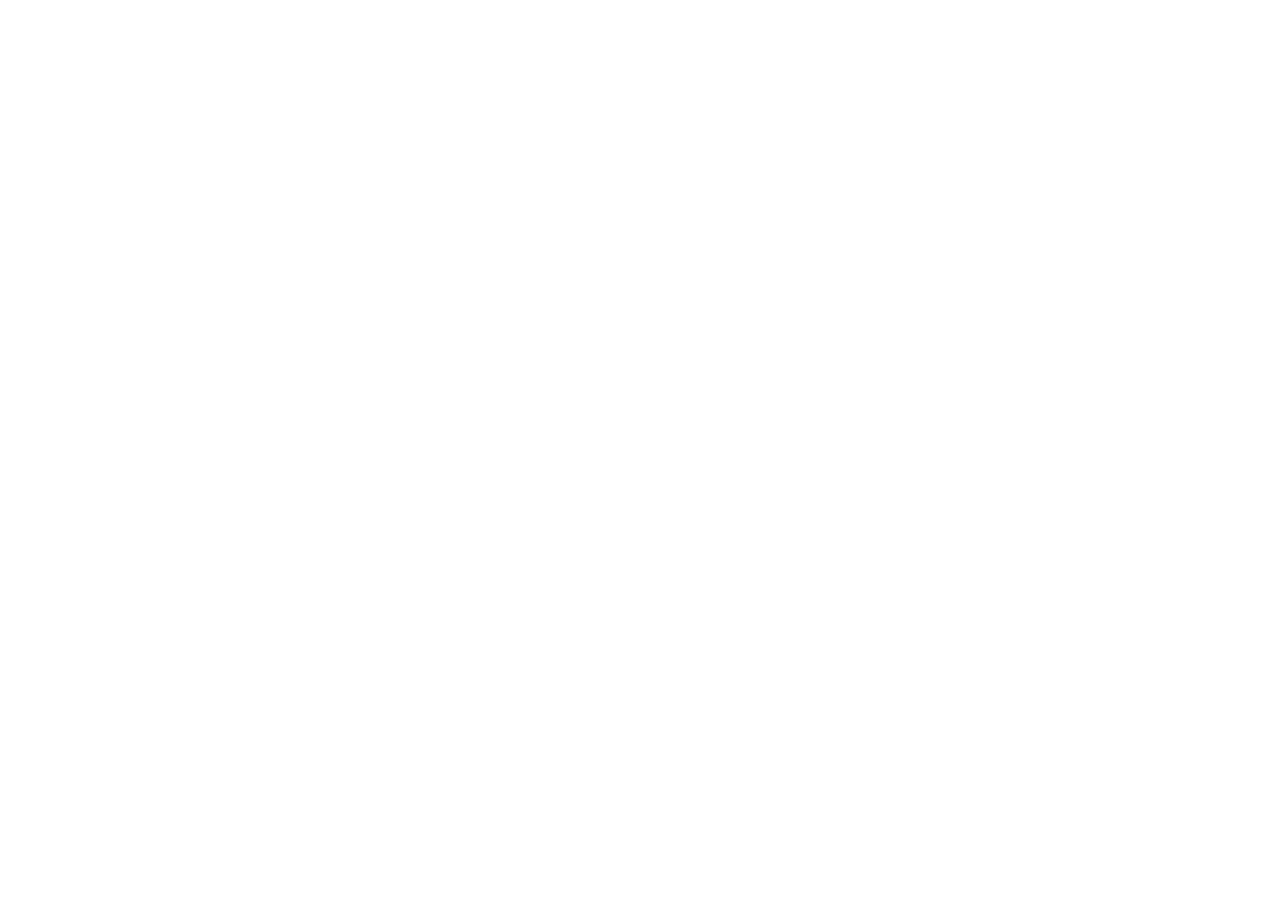
==== ClipOne/html/index.html @ 4b47f4cb "完善功能" ====
<!DOCTYPE html>
<html>
<head>
    <title></title>
    <meta charset="utf-8"/>
    <script type="text/javascript" src="js/jquery-3.2.1.min.js" charset="UTF-8"></script>
   
	<script type="text/javascript" src="js/main.js" charset="UTF-8"></script>
    
    
</head>
<body>
   <div class="dropdown-menu" style="position:absolute;display:none;z-index:999;padding:0;margin:0;line-height:0" id="rightmenu">
    
            <ul class="nav nav-pills nav-stacked">
                <li><a id="delete" href="#" >删除</a></li>
            </ul>
   
</div>
 
<table class="table_main"   >
    <tbody class="myTable" style="cursor: default"></tbody>
</table>
</body>
</html>
 <link rel="stylesheet" type="text/css" href="css/stand/stand.css"/>
---- ClipOne/html/css/stand/stand.css ----
/*全局字体*/
* {
    font-family: "Microsoft YaHei";
    font-size: 12px;
	 
}

/* 滚动条*/
::-webkit-scrollbar { 
    width: 4px;
    opacity: 0.1;
}

::-webkit-scrollbar-track {
    -webkit-box-shadow: inset 0 0 0 2px rgba(0, 0, 0, 0.3);
    border-radius: 10px; /*滚动条的背景区域的圆角*/
    background-color: red; /*滚动条的背景颜色*/
}

::-webkit-scrollbar-track-piece {
    background-color: #FFFFFF;
    margin: -2px;
}

::-webkit-scrollbar-thumb {
    background: #aaa;
    min-height: 150px;
    min-width: 150px;
    border-radius: 10px;
}

::-webkit-scrollbar-thumb:vertical:hover {
    background: #555555
}

::-webkit-scrollbar-thumb:horizontal:hover {
    background: #555555
}


/*表格边框*/
td{
	border-top: 1px solid #A9CBEE;
	border-bottom: 1px solid #A9CBEE; 
	min-height: 27px;
}

/*内容表格*/
.td_content {
    cursor: default;
    width: 398px;
    margin-left: 0px !important;
    margin-right: 0px !important;
    padding-left: 3px !important;
    padding-right: 5px !important;
    padding-top: 8px;
	padding-bottom: 8px;
	
}

/*索引表格*/
.td_index {
    width: 25px !important;
    vertical-align: middle !important;
    text-align: center !important;
    margin: 0px !important;
    padding: 0px !important;
 
}

/*图片*/
.td_content > img,.image {
    max-height: 150px;
    max-width: 390px;
    vertical-align: middle;
    text-align: left;
    margin: 0px !important;
    padding: 0px !important;
	
}
 

 /*鼠标悬浮*/
.tr_hover,.tr:hover {
    -webkit-box-shadow: 0 0 0 2px #0078d7 ;
     border-radius: 2px;
	 
}
 .tr_hover > td ,.tr:hover >td{
 	 font-size: 14px;
 }
 

 /*table*/
.table_main {
    width: 440px;
    cursor: default;
	  background-color: #FFFFFF;
   border: 1px;
   border-collapse:collapse;
    
    table-layout: fixed;
    word-wrap: break-word;
}
 
 
  /*body*/
body{
	overflow-x: hidden;
	margin-left: 1px;
	margin-top:1px;
	margin-right: 0px;
	margin-bottom: 2px;
}

.dropdown-menu {
    position: absolute;
    top: 100%;
    left: 0;
    z-index: 1000;
    display: none;
    float: left;
    width: 100px;
	height: 40px;
    padding: 5px 0;
    margin: 2px 0 0;
    list-style: none;
    background-color: #ffffff;
    border: 1px solid #ccc;
    border: 1px solid rgba(0, 0, 0, 0.2);
    *border-right-width: 2px;
    *border-bottom-width: 2px;
    -webkit-border-radius: 6px;
    -moz-border-radius: 6px;
    border-radius: 6px;
    -webkit-box-shadow: 0 5px 10px rgba(0, 0, 0, 0.2);
    -moz-box-shadow: 0 5px 10px rgba(0, 0, 0, 0.2);
    box-shadow: 0 5px 10px rgba(0, 0, 0, 0.2);
    -webkit-background-clip: padding-box;
    -moz-background-clip: padding;
    background-clip: padding-box;
}
.dropdown-menu >ul{
	padding-left: 5px;
	margin-left: 5px;
	margin-top: 8px;
	width: 80px;
}
.dropdown-menu.pull-right {
    right: 0;
    left: auto;
}


.dropdown-menu>ul>li{
	list-style:none
}
.dropdown-menu >ul > li > a {

    display: block;
    padding: 3px 20px;
    clear: both;
    font-weight: normal;
    line-height: 20px;
    color: #333333;
    white-space: nowrap;
}

.dropdown-menu >ul> li > a:hover, .dropdown-menu>ul > li > a:focus{
    text-decoration: none;
    color: #ffffff;
    background-color: #0078d7;
   
}
a { text-decoration:none}
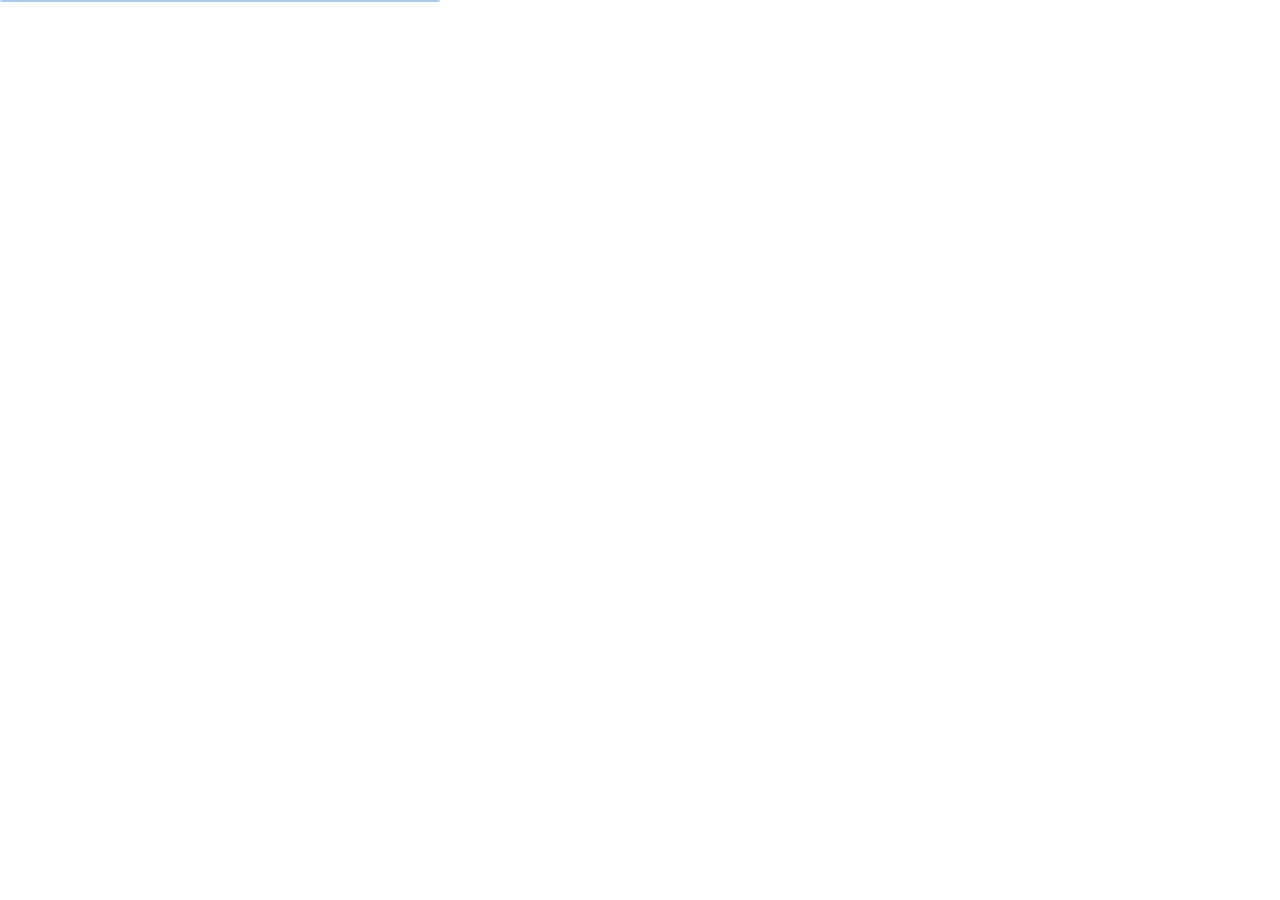
==== commit 033661f4: "改用EDGE" ====
--- a/ClipOne/html/index.html
+++ b/ClipOne/html/index.html
@@ -1,26 +1,36 @@
-<!DOCTYPE html>
+﻿<!DOCTYPE html>
 <html>
+
 <head>
     <title></title>
-    <meta charset="utf-8"/>
+    <meta charset="utf-8" />
     <script type="text/javascript" src="js/jquery-3.2.1.min.js" charset="UTF-8"></script>
-   
-	<script type="text/javascript" src="js/main.js" charset="UTF-8"></script>
+    <script type="text/javascript" src="js/main.js" charset="UTF-8"></script>
+    <script type="text/javascript" src="js/jquery.nicescroll.min.js"  charset="UTF-8"></script>
     
-    
+
+
 </head>
+
 <body>
-   <div class="dropdown-menu" style="position:absolute;display:none;z-index:999;padding:0;margin:0;line-height:0" id="rightmenu">
-    
-            <ul class="nav nav-pills nav-stacked">
-                <li><a id="delete" href="#" >删除</a></li>
-            </ul>
-   
-</div>
+    <div class="dropdown-menu" style="position:absolute;display:none;z-index:999;padding:0;margin:0;line-height:0" id="rightMenu">
+
+        <ul class="nav nav-pills nav-stacked">
+            <li>
+                <a id="delete" href="#">删除</a>
+            </li>
+        </ul>
+    </div>
+    <div class="content">
+
+        <div id="searchDiv" style="display:none;">
+            <input id="searchInput" placeholder="查找" />
+        </div>
+        <table class="table_main">
+            <tbody class="myTable" style="cursor: default"></tbody>
+        </table>
+    </div>
+</body>
  
-<table class="table_main"   >
-    <tbody class="myTable" style="cursor: default"></tbody>
-</table>
-</body>
 </html>
- <link rel="stylesheet" type="text/css" href="css/stand/stand.css"/>+<link rel="stylesheet" type="text/css" href="css/stand/stand.css" />--- a/ClipOne/html/css/stand/stand.css
+++ b/ClipOne/html/css/stand/stand.css
@@ -1,49 +1,56 @@
+
+
+ 
 
 /*全局字体*/
 * {
-    font-family: "Microsoft YaHei";
+    font-family: "Microsoft Yahei","微软雅黑";
     font-size: 12px;
 	 
 }
 
-/* 滚动条*/
-::-webkit-scrollbar { 
-    width: 4px;
-    opacity: 0.1;
-}
 
-::-webkit-scrollbar-track {
-    -webkit-box-shadow: inset 0 0 0 2px rgba(0, 0, 0, 0.3);
-    border-radius: 10px; /*滚动条的背景区域的圆角*/
-    background-color: red; /*滚动条的背景颜色*/
-}
 
-::-webkit-scrollbar-track-piece {
+  /*body*/
+body {
+    -ms-overflow-style: none;
     background-color: #FFFFFF;
-    margin: -2px;
-}
-
-::-webkit-scrollbar-thumb {
-    background: #aaa;
-    min-height: 150px;
-    min-width: 150px;
-    border-radius: 10px;
-}
-
-::-webkit-scrollbar-thumb:vertical:hover {
-    background: #555555
-}
-
-::-webkit-scrollbar-thumb:horizontal:hover {
-    background: #555555
+    border: 1px solid #A9CBEE;
+    overflow: hidden;
+    margin-left: 0px;
+    margin-top: 0px;
+    margin-right: 0px;
+    margin-bottom: 0px;
+    width: 438px;
+    max-height: 599px;
+    border-radius: 2px;
 }
 
 
+.content{
+    overflow-x: hidden;
+    overflow-y: auto;
+    margin: 0px;
+    padding: 0px;
+    width: 100%;
+    max-height: 599px;
+}
+ /*table*/
+.table_main {
+    width: 438px;
+    cursor: default;
+    border-collapse: collapse;
+    table-layout: fixed;
+}
+ 
+
 /*表格边框*/
 td{
-	border-top: 1px solid #A9CBEE;
 	border-bottom: 1px solid #A9CBEE; 
-	min-height: 27px;
+	min-height: 25px;
+	overflow: hidden; 
+	text-overflow: ellipsis; 
+	white-space: nowrap; 
 }
 
 /*内容表格*/
@@ -82,37 +89,15 @@
  
 
  /*鼠标悬浮*/
-.tr_hover,.tr:hover {
-    -webkit-box-shadow: 0 0 0 2px #0078d7 ;
-     border-radius: 2px;
-	 
+.tr_hover,tr:hover {
+    
 }
- .tr_hover > td ,.tr:hover >td{
- 	 font-size: 14px;
+
+ .tr_hover > td ,tr:hover >td{
+ 	 background-color: #0078d7;
+      color: #FFFFFF;
  }
  
-
- /*table*/
-.table_main {
-    width: 440px;
-    cursor: default;
-	  background-color: #FFFFFF;
-   border: 1px;
-   border-collapse:collapse;
-    
-    table-layout: fixed;
-    word-wrap: break-word;
-}
- 
- 
-  /*body*/
-body{
-	overflow-x: hidden;
-	margin-left: 1px;
-	margin-top:1px;
-	margin-right: 0px;
-	margin-bottom: 2px;
-}
 
 .dropdown-menu {
     position: absolute;
@@ -174,3 +159,21 @@
    
 }
 a { text-decoration:none} 
+
+#searchDiv{
+    height:35px;
+    border-bottom: 1px solid #A9CBEE;
+	
+}
+#searchInput{
+    margin-top:3px;
+    margin-left: 3px;
+    width: 200px;
+    height: 25px;
+    font-size: 14px;
+    border-top-width: 0px;
+    border-left-width: 0px;
+    border-right-width: 0px;
+    outline:none;
+    background-color: transparent;
+}
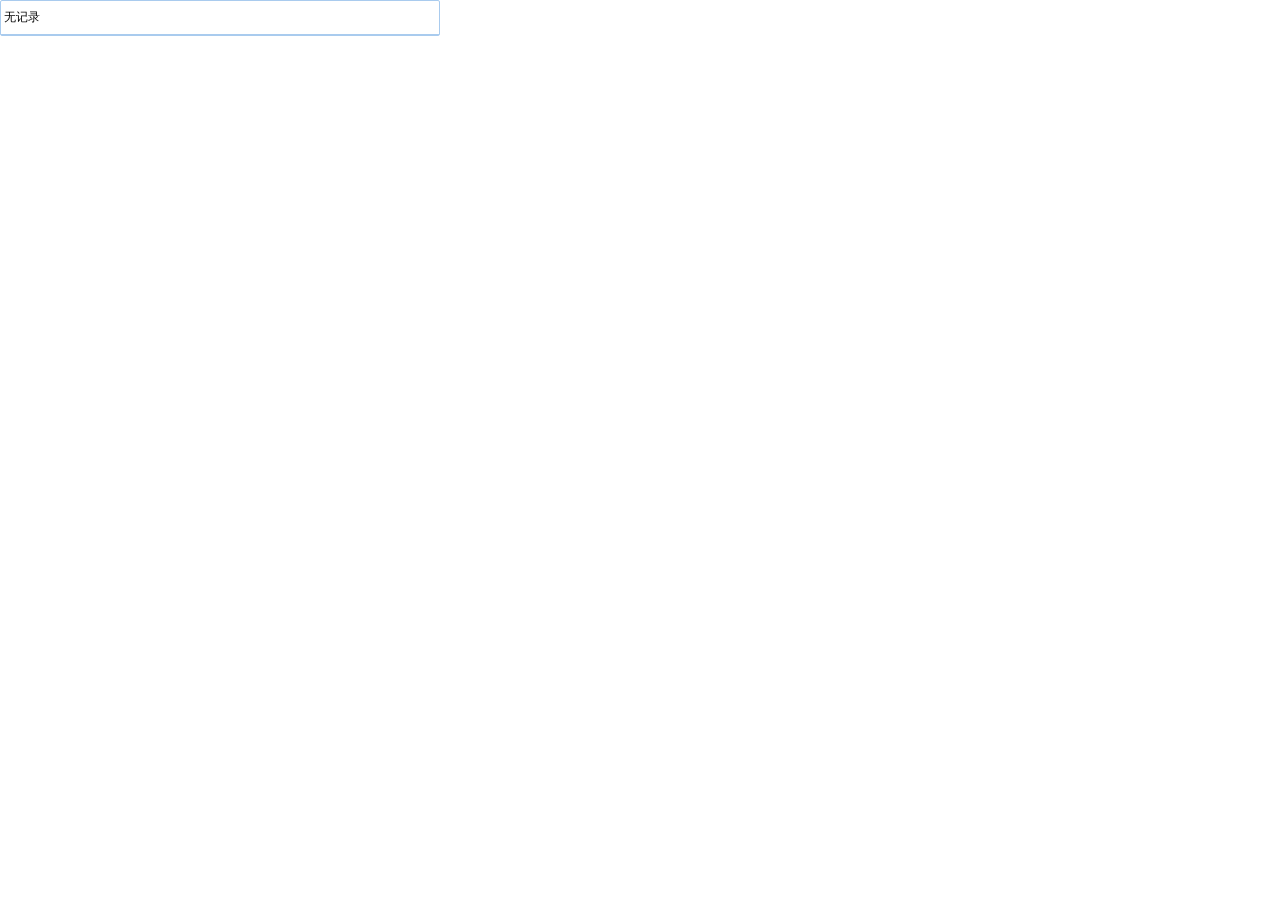
==== commit e524d4a2: "edge支持" ====
--- a/ClipOne/html/index.html
+++ b/ClipOne/html/index.html
@@ -1,10 +1,10 @@
-﻿<!DOCTYPE html>
+<!DOCTYPE html>
 <html>
 
 <head>
     <title></title>
     <meta charset="utf-8" />
-    <script type="text/javascript" src="js/jquery-3.2.1.min.js" charset="UTF-8"></script>
+    <script type="text/javascript" src="js/jquery-3.3.1.js" charset="UTF-8"></script>
     <script type="text/javascript" src="js/main.js" charset="UTF-8"></script>
     <script type="text/javascript" src="js/jquery.nicescroll.min.js"  charset="UTF-8"></script>
     
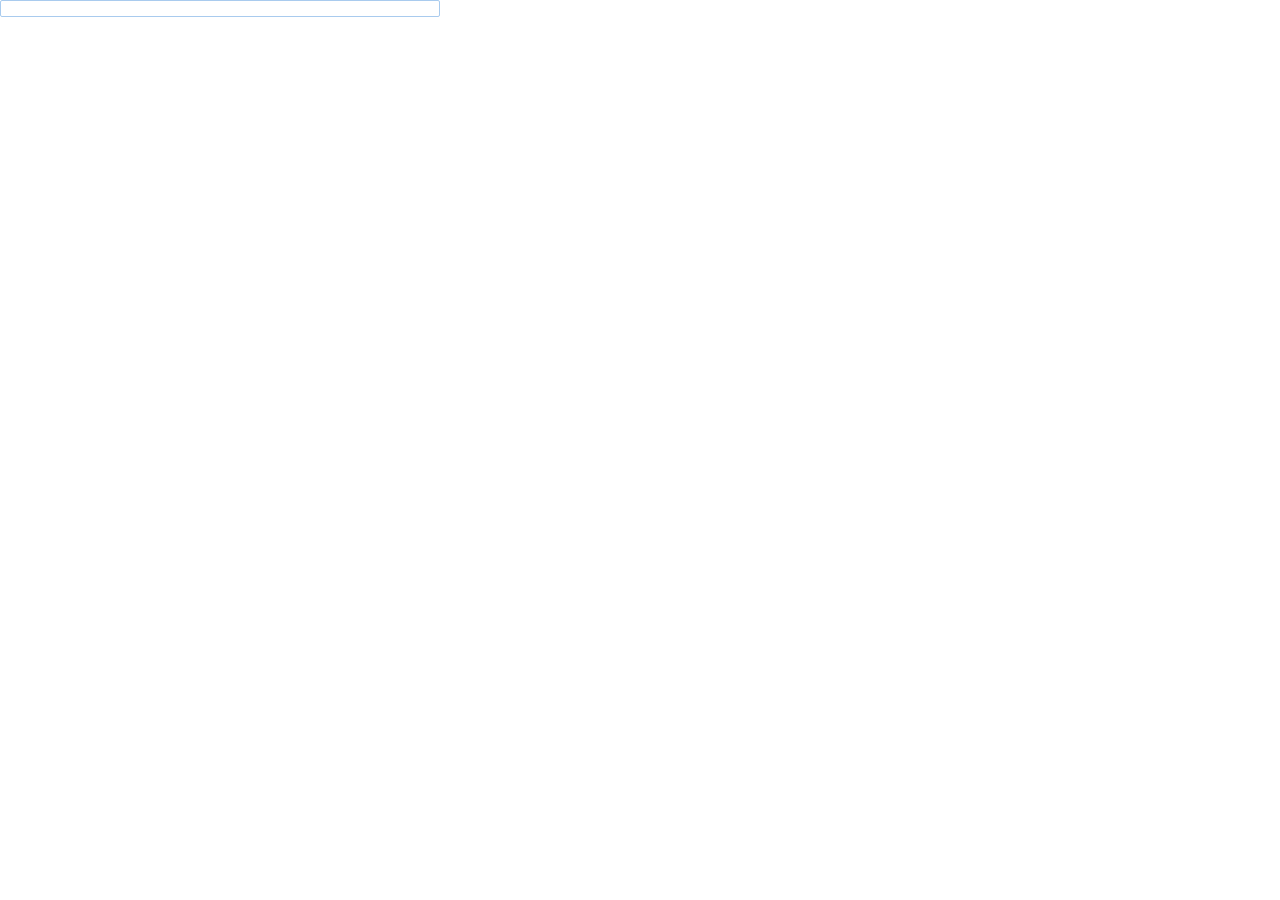
==== commit b4f932c6: "修复缺陷" ====
--- a/ClipOne/html/index.html
+++ b/ClipOne/html/index.html
@@ -1,10 +1,10 @@
-<!DOCTYPE html>
+﻿<!DOCTYPE html>
 <html>
 
 <head>
     <title></title>
     <meta charset="utf-8" />
-    <script type="text/javascript" src="js/jquery-3.3.1.js" charset="UTF-8"></script>
+    <script type="text/javascript" src="js/jquery-3.3.1.min.js" charset="UTF-8"></script>
     <script type="text/javascript" src="js/main.js" charset="UTF-8"></script>
     <script type="text/javascript" src="js/jquery.nicescroll.min.js"  charset="UTF-8"></script>
     
@@ -26,9 +26,11 @@
         <div id="searchDiv" style="display:none;">
             <input id="searchInput" placeholder="查找" />
         </div>
-        <table class="table_main">
+        <input id="searchText" placeholder="查找" style="width:0px;height:0px;margin:0;padding:0;border:none" />
+        <table id="table_main" class="table_main">
             <tbody class="myTable" style="cursor: default"></tbody>
         </table>
+
     </div>
 </body>
  
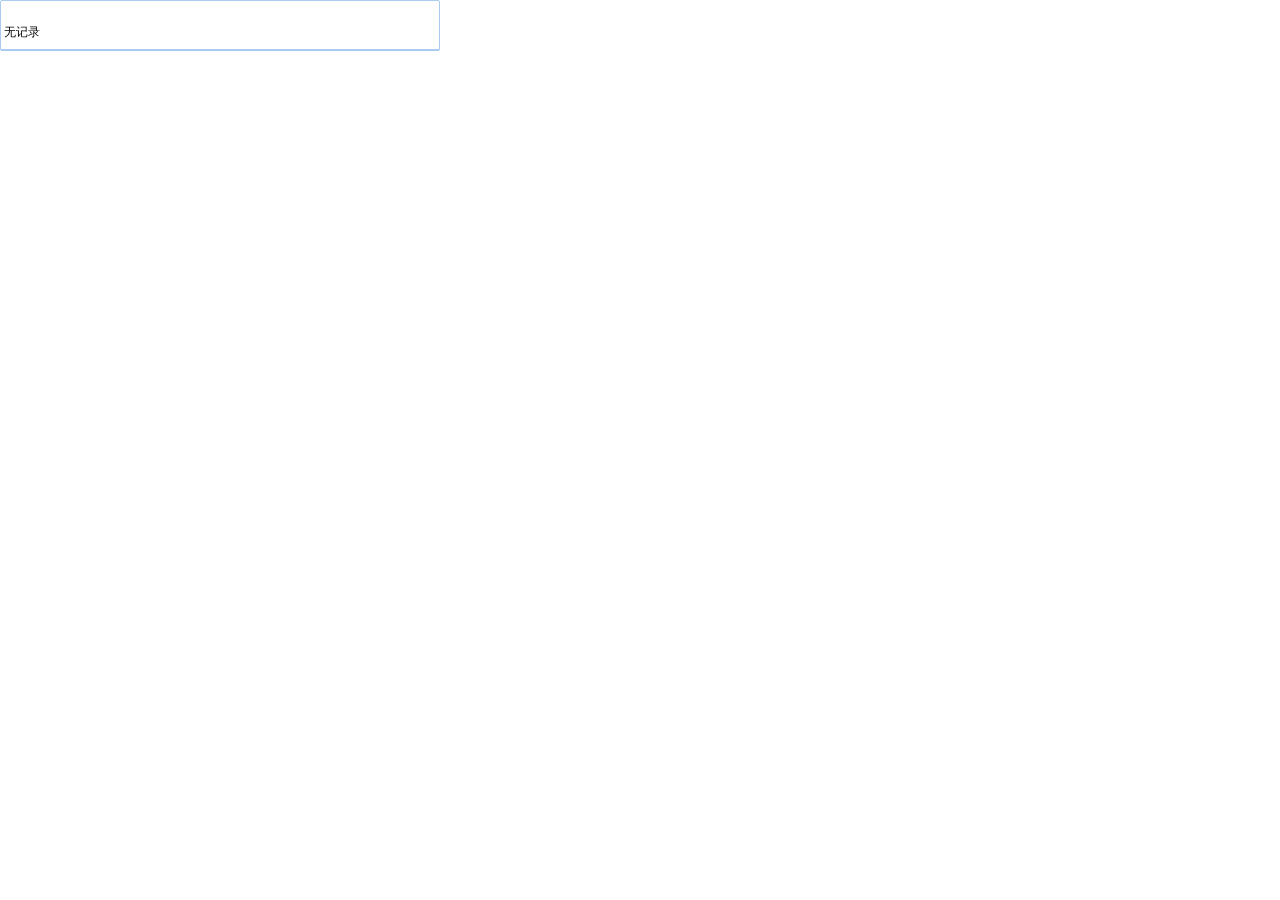
==== commit a99cde80: "修改路径和工程名" ====
--- a/ClipOne/html/index.html
+++ b/ClipOne/html/index.html
@@ -6,21 +6,12 @@
     <meta charset="utf-8" />
     <script type="text/javascript" src="js/jquery-3.3.1.min.js" charset="UTF-8"></script>
     <script type="text/javascript" src="js/main.js" charset="UTF-8"></script>
-    <script type="text/javascript" src="js/jquery.nicescroll.min.js"  charset="UTF-8"></script>
-    
-
-
+    <script type="text/javascript" src="js/jquery.nicescroll.min.js" charset="UTF-8"></script>
+   
 </head>
 
 <body>
-    <div class="dropdown-menu" style="position:absolute;display:none;z-index:999;padding:0;margin:0;line-height:0" id="rightMenu">
 
-        <ul class="nav nav-pills nav-stacked">
-            <li>
-                <a id="delete" href="#">删除</a>
-            </li>
-        </ul>
-    </div>
     <div class="content">
 
         <div id="searchDiv" style="display:none;">
@@ -33,6 +24,6 @@
 
     </div>
 </body>
- 
+
 </html>
 <link rel="stylesheet" type="text/css" href="css/stand/stand.css" />--- a/ClipOne/html/css/stand/stand.css
+++ b/ClipOne/html/css/stand/stand.css
@@ -1,17 +1,13 @@
+/*全局字体*/
 
-
- 
-
-/*全局字体*/
 * {
-    font-family: "Microsoft Yahei","微软雅黑";
+    font-family: "Microsoft Yahei", "微软雅黑";
     font-size: 12px;
-	 
 }
 
 
+/*body*/
 
-  /*body*/
 body {
     -ms-overflow-style: none;
     background-color: #FFFFFF;
@@ -26,8 +22,7 @@
     border-radius: 2px;
 }
 
-
-.content{
+.content {
     overflow-x: hidden;
     overflow-y: auto;
     margin: 0px;
@@ -35,25 +30,31 @@
     width: 100%;
     max-height: 599px;
 }
- /*table*/
+
+
+/*table*/
+
 .table_main {
     width: 438px;
     cursor: default;
     border-collapse: collapse;
     table-layout: fixed;
 }
- 
+
 
 /*表格边框*/
-td{
-	border-bottom: 1px solid #A9CBEE; 
-	min-height: 25px;
-	overflow: hidden; 
-	text-overflow: ellipsis; 
-	white-space: nowrap; 
+
+td {
+    border-bottom: 1px solid #A9CBEE;
+    min-height: 25px;
+    overflow: hidden;
+    text-overflow: ellipsis;
+    white-space: nowrap;
 }
 
+
 /*内容表格*/
+
 .td_content {
     cursor: default;
     width: 398px;
@@ -62,42 +63,46 @@
     padding-left: 3px !important;
     padding-right: 5px !important;
     padding-top: 8px;
-	padding-bottom: 8px;
-	
+    padding-bottom: 8px;
 }
 
+
 /*索引表格*/
+
 .td_index {
     width: 25px !important;
     vertical-align: middle !important;
     text-align: center !important;
     margin: 0px !important;
     padding: 0px !important;
- 
 }
 
+
 /*图片*/
-.td_content > img,.image {
-    max-height: 150px;
-    max-width: 390px;
+
+img,
+.image {
+    width: auto;
+    height: auto;
+    max-height: 250px !important;
+    max-width: 390px !important;
     vertical-align: middle;
     text-align: left;
     margin: 0px !important;
     padding: 0px !important;
-	
-}
- 
-
- /*鼠标悬浮*/
-.tr_hover,tr:hover {
-    
 }
 
- .tr_hover > td ,tr:hover >td{
- 	 background-color: #0078d7;
-      color: #FFFFFF;
- }
- 
+
+/*鼠标悬浮*/
+
+.tr_hover,
+tr:hover {}
+
+.tr_hover>td,
+tr:hover>td {
+    background-color: #0078d7;
+    color: #FFFFFF;
+}
 
 .dropdown-menu {
     position: absolute;
@@ -107,7 +112,7 @@
     display: none;
     float: left;
     width: 100px;
-	height: 40px;
+    height: 40px;
     padding: 5px 0;
     margin: 2px 0 0;
     list-style: none;
@@ -126,23 +131,24 @@
     -moz-background-clip: padding;
     background-clip: padding-box;
 }
-.dropdown-menu >ul{
-	padding-left: 5px;
-	margin-left: 5px;
-	margin-top: 8px;
-	width: 80px;
+
+.dropdown-menu>ul {
+    padding-left: 5px;
+    margin-left: 5px;
+    margin-top: 8px;
+    width: 80px;
 }
+
 .dropdown-menu.pull-right {
     right: 0;
     left: auto;
 }
 
+.dropdown-menu>ul>li {
+    list-style: none
+}
 
-.dropdown-menu>ul>li{
-	list-style:none
-}
-.dropdown-menu >ul > li > a {
-
+.dropdown-menu>ul>li>a {
     display: block;
     padding: 3px 20px;
     clear: both;
@@ -152,21 +158,24 @@
     white-space: nowrap;
 }
 
-.dropdown-menu >ul> li > a:hover, .dropdown-menu>ul > li > a:focus{
+.dropdown-menu>ul>li>a:hover,
+.dropdown-menu>ul>li>a:focus {
     text-decoration: none;
     color: #ffffff;
     background-color: #0078d7;
-   
 }
-a { text-decoration:none} 
 
-#searchDiv{
-    height:35px;
+a {
+    text-decoration: none
+}
+
+#searchDiv {
+    height: 35px;
     border-bottom: 1px solid #A9CBEE;
-	
 }
-#searchInput{
-    margin-top:3px;
+
+#searchInput {
+    margin-top: 3px;
     margin-left: 3px;
     width: 200px;
     height: 25px;
@@ -174,6 +183,6 @@
     border-top-width: 0px;
     border-left-width: 0px;
     border-right-width: 0px;
-    outline:none;
+    outline: none;
     background-color: transparent;
-}
+}